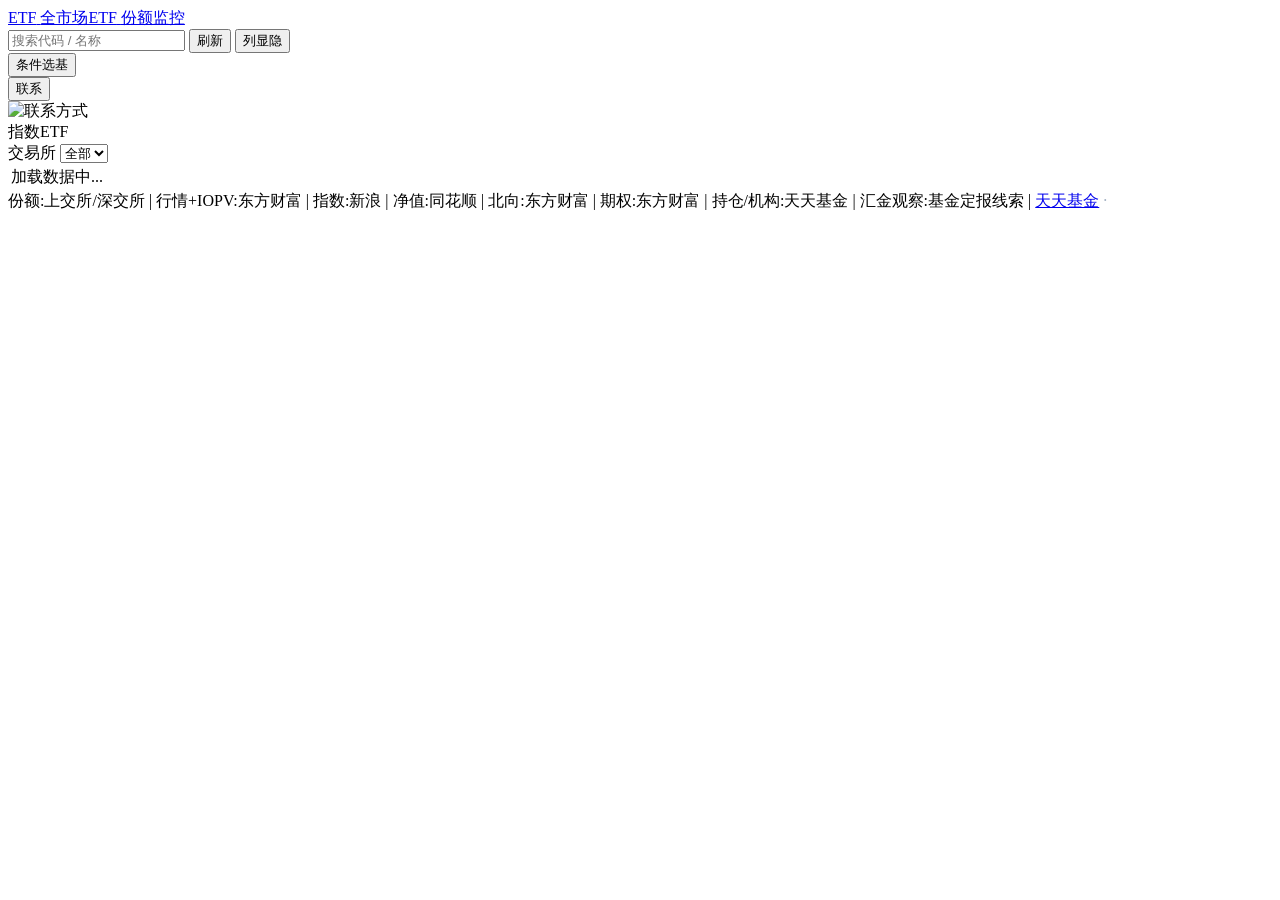
==== public/index.html @ 4b3cf502 "fix: seed_huijin_baselines_from_config 不覆盖已 verified 的基线" ====
<!DOCTYPE html>
<html lang="zh-CN">
<head>
<meta charset="UTF-8">
<meta name="viewport" content="width=device-width, initial-scale=1.0">
<title>全市场ETF份额监控</title>
<link rel="icon" type="image/svg+xml" href="data:image/svg+xml,%3Csvg xmlns='http://www.w3.org/2000/svg' viewBox='0 0 32 32'%3E%3Crect width='32' height='32' rx='4' fill='%2300b894'/%3E%3Ctext x='16' y='22' text-anchor='middle' fill='%23fff' font-family='Arial' font-weight='700' font-size='16'%3EE%3C/text%3E%3C/svg%3E">
<link rel="stylesheet" href="/css/style.css?v=20260704-11">
</head>
<body>
<header class="header">
  <div class="topbar">
    <a class="brand" href="/">
      <span class="brand-mark">ETF</span>
      <span class="brand-main">全市场ETF</span>
      <span class="brand-sub">份额监控</span>
    </a>
    <div class="top-actions">
      <input class="search-box" id="searchInput" placeholder="搜索代码 / 名称" autocomplete="off">
      <button class="btn" id="refreshBtn">刷新</button>
      <span class="col-wrap"><button class="btn" id="colToggleBtn">列显隐</button><div id="colPanel" class="col-panel"></div></span>
      <span class="fp-wrap"><button class="btn" id="filterToggleBtn">条件选基</button><div id="filterPanel" class="filter-panel"></div></span>
      <span class="update-time" id="updateTime"></span>
      <span class="qr-wrap"><button class="btn btn-qr" id="qrBtn" title="联系方式">联系</button><div id="qrPanel" class="qr-panel"><img src="/images/contact.jpg" alt="联系方式"></div></span>
    </div>
  </div>
</header>
<div class="filter-strip">
  <div class="filter-title">指数ETF</div>
  <label class="filter-field">交易所
    <select id="exchangeFilter"><option value="">全部</option><option value="沪">沪市</option><option value="深">深市</option></select>
  </label>
  <div class="stats-bar" id="statsBar"></div>
  <span class="stat" id="northboundInfo" style="white-space:nowrap"></span>
  <span class="stat" id="bondYieldInfo" style="white-space:nowrap;color:#718096"></span>
</div>
<div class="sector-flow" id="sectorFlowPanel" style="display:none">
  <div class="sector-flow-header" id="sectorFlowToggle">行业资金流向 <span class="sf-arrow">▸</span></div>
  <div class="sector-flow-body" id="sectorFlowBody" style="display:none">
    <div class="sf-tabs" id="sfTabs">
      <span class="sf-tab active" data-period="1d">即时</span>
      <span class="sf-tab" data-period="3d">3日</span>
      <span class="sf-tab" data-period="5d">5日</span>
      <span class="sf-tab" data-period="10d">10日</span>
      <span class="sf-tab" data-period="20d">20日</span>
    </div>
    <div class="sf-table-wrap" id="sfTableWrap"></div>
  </div>
</div>
<div class="huijin-watch" id="huijinWatchPanel" style="display:none"></div>
<main class="table-section">
  <div class="table-wrap"><table>
    <thead id="table-head"></thead>
    <tbody id="tbody"><tr><td colspan="31" class="loading">加载数据中...</td></tr></tbody>
  </table></div>
</main>
<div class="footer">
  份额:上交所/深交所 | 行情+IOPV:东方财富 | 指数:新浪 | 净值:同花顺 | 北向:东方财富 | 期权:东方财富 | 持仓/机构:天天基金 | 汇金观察:基金定报线索
  | <a href="https://fund.eastmoney.com/" target="_blank">天天基金</a>
  <a href="/admin.html" style="color:#a0aec0;text-decoration:none" aria-label="admin">&middot;</a>
</div>

<!-- ETF Detail Modal -->
<div id="detailModal" class="modal" style="display:none">
  <div class="modal-overlay"></div>
  <div class="modal-content">
    <div class="modal-header">
      <span class="modal-title" id="detailTitle"></span>
      <button class="modal-close" id="detailClose">&times;</button>
    </div>
    <div class="modal-body" id="detailBody">
      <div class="detail-chart-wrap"><canvas id="klineCanvas" width="800" height="360"></canvas></div>
      <div class="detail-meta" id="detailMeta"></div>
    </div>
  </div>
</div>

<script src="/js/app.js"></script>
</body>
</html>
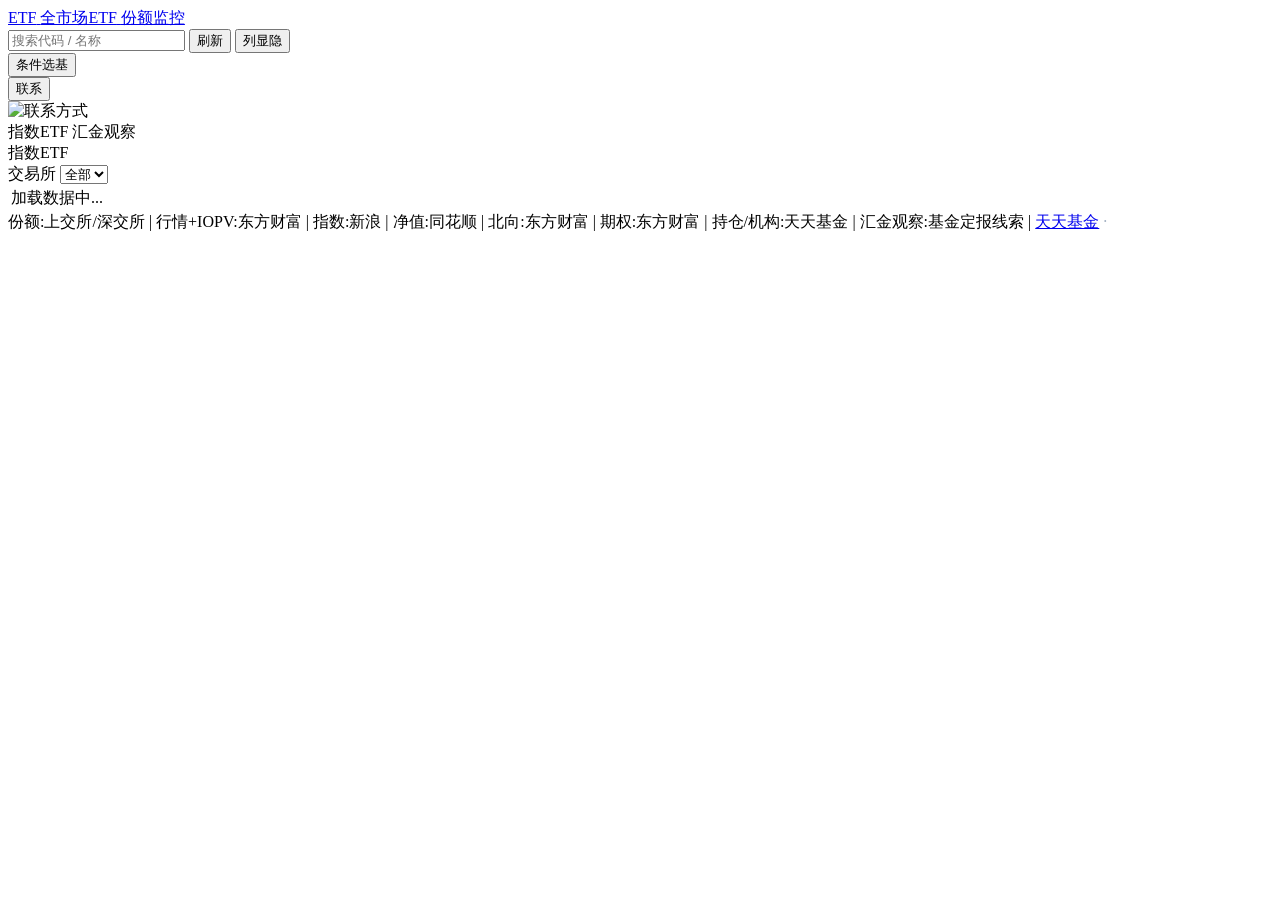
==== commit ad6ff545: "feat: 汇金观察 tab 切换 + 三表格重组 + 性能优化 + 生产部署脚本" ====
--- a/public/index.html
+++ b/public/index.html
@@ -5,7 +5,7 @@
 <meta name="viewport" content="width=device-width, initial-scale=1.0">
 <title>全市场ETF份额监控</title>
 <link rel="icon" type="image/svg+xml" href="data:image/svg+xml,%3Csvg xmlns='http://www.w3.org/2000/svg' viewBox='0 0 32 32'%3E%3Crect width='32' height='32' rx='4' fill='%2300b894'/%3E%3Ctext x='16' y='22' text-anchor='middle' fill='%23fff' font-family='Arial' font-weight='700' font-size='16'%3EE%3C/text%3E%3C/svg%3E">
-<link rel="stylesheet" href="/css/style.css?v=20260704-11">
+<link rel="stylesheet" href="/css/style.css?v=20260704-12">
 </head>
 <body>
 <header class="header">
@@ -26,6 +26,10 @@
   </div>
 </header>
 <div class="filter-strip">
+  <div class="tab-bar">
+    <span class="tab active" data-tab="etf">指数ETF</span>
+    <span class="tab" data-tab="huijin">汇金观察</span>
+  </div>
   <div class="filter-title">指数ETF</div>
   <label class="filter-field">交易所
     <select id="exchangeFilter"><option value="">全部</option><option value="沪">沪市</option><option value="深">深市</option></select>
@@ -71,6 +75,16 @@
     <div class="modal-body" id="detailBody">
       <div class="detail-chart-wrap"><canvas id="klineCanvas" width="800" height="360"></canvas></div>
       <div class="detail-meta" id="detailMeta"></div>
+      <div class="detail-hjw-chart-wrap" id="huijinTrendWrap" style="display:none">
+        <div class="hjw-chart-title">汇金区间趋势</div>
+        <div class="hjw-chart-note">相对披露日总份额归一化口径；趋势方向比数值更重要</div>
+        <canvas id="huijinTrendCanvas" width="800" height="240"></canvas>
+        <div class="hjw-chart-legend">
+          <span class="hcl-item hcl-band"><i></i>区间(Y_min~Y_max)</span>
+          <span class="hcl-item hcl-b"><i></i>B=S1/S0</span>
+          <span class="hcl-item hcl-a"><i></i>A=H0/S0(基准)</span>
+        </div>
+      </div>
     </div>
   </div>
 </div>
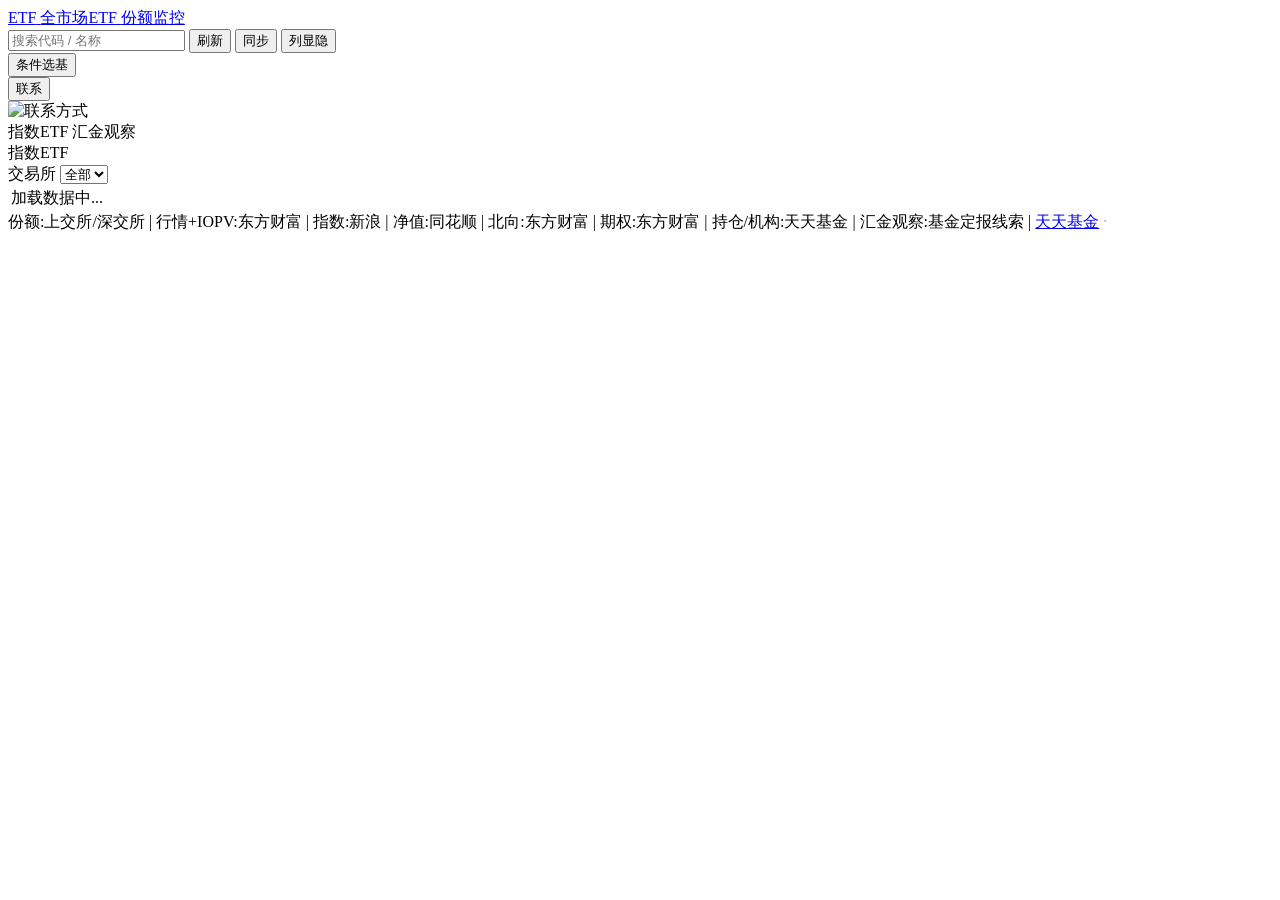
==== commit aeed269b: "feat: add manual sync button with freshness check - POST /api/etf/sync endpoint compares write/read " ====
--- a/public/index.html
+++ b/public/index.html
@@ -5,7 +5,7 @@
 <meta name="viewport" content="width=device-width, initial-scale=1.0">
 <title>全市场ETF份额监控</title>
 <link rel="icon" type="image/svg+xml" href="data:image/svg+xml,%3Csvg xmlns='http://www.w3.org/2000/svg' viewBox='0 0 32 32'%3E%3Crect width='32' height='32' rx='4' fill='%2300b894'/%3E%3Ctext x='16' y='22' text-anchor='middle' fill='%23fff' font-family='Arial' font-weight='700' font-size='16'%3EE%3C/text%3E%3C/svg%3E">
-<link rel="stylesheet" href="/css/style.css?v=20260704-12">
+<link rel="stylesheet" href="/css/style.css?v=20260707-02">
 </head>
 <body>
 <header class="header">
@@ -18,6 +18,7 @@
     <div class="top-actions">
       <input class="search-box" id="searchInput" placeholder="搜索代码 / 名称" autocomplete="off">
       <button class="btn" id="refreshBtn">刷新</button>
+      <button class="btn" id="syncBtn">同步</button>
       <span class="col-wrap"><button class="btn" id="colToggleBtn">列显隐</button><div id="colPanel" class="col-panel"></div></span>
       <span class="fp-wrap"><button class="btn" id="filterToggleBtn">条件选基</button><div id="filterPanel" class="filter-panel"></div></span>
       <span class="update-time" id="updateTime"></span>
@@ -31,7 +32,7 @@
     <span class="tab" data-tab="huijin">汇金观察</span>
   </div>
   <div class="filter-title">指数ETF</div>
-  <label class="filter-field">交易所
+  <label class="filter-field" id="exchangeFilterLabel">交易所
     <select id="exchangeFilter"><option value="">全部</option><option value="沪">沪市</option><option value="深">深市</option></select>
   </label>
   <div class="stats-bar" id="statsBar"></div>
@@ -41,13 +42,6 @@
 <div class="sector-flow" id="sectorFlowPanel" style="display:none">
   <div class="sector-flow-header" id="sectorFlowToggle">行业资金流向 <span class="sf-arrow">▸</span></div>
   <div class="sector-flow-body" id="sectorFlowBody" style="display:none">
-    <div class="sf-tabs" id="sfTabs">
-      <span class="sf-tab active" data-period="1d">即时</span>
-      <span class="sf-tab" data-period="3d">3日</span>
-      <span class="sf-tab" data-period="5d">5日</span>
-      <span class="sf-tab" data-period="10d">10日</span>
-      <span class="sf-tab" data-period="20d">20日</span>
-    </div>
     <div class="sf-table-wrap" id="sfTableWrap"></div>
   </div>
 </div>
@@ -89,6 +83,6 @@
   </div>
 </div>
 
-<script src="/js/app.js"></script>
+<script src="/js/app.js?v=20260706-02"></script>
 </body>
 </html>
